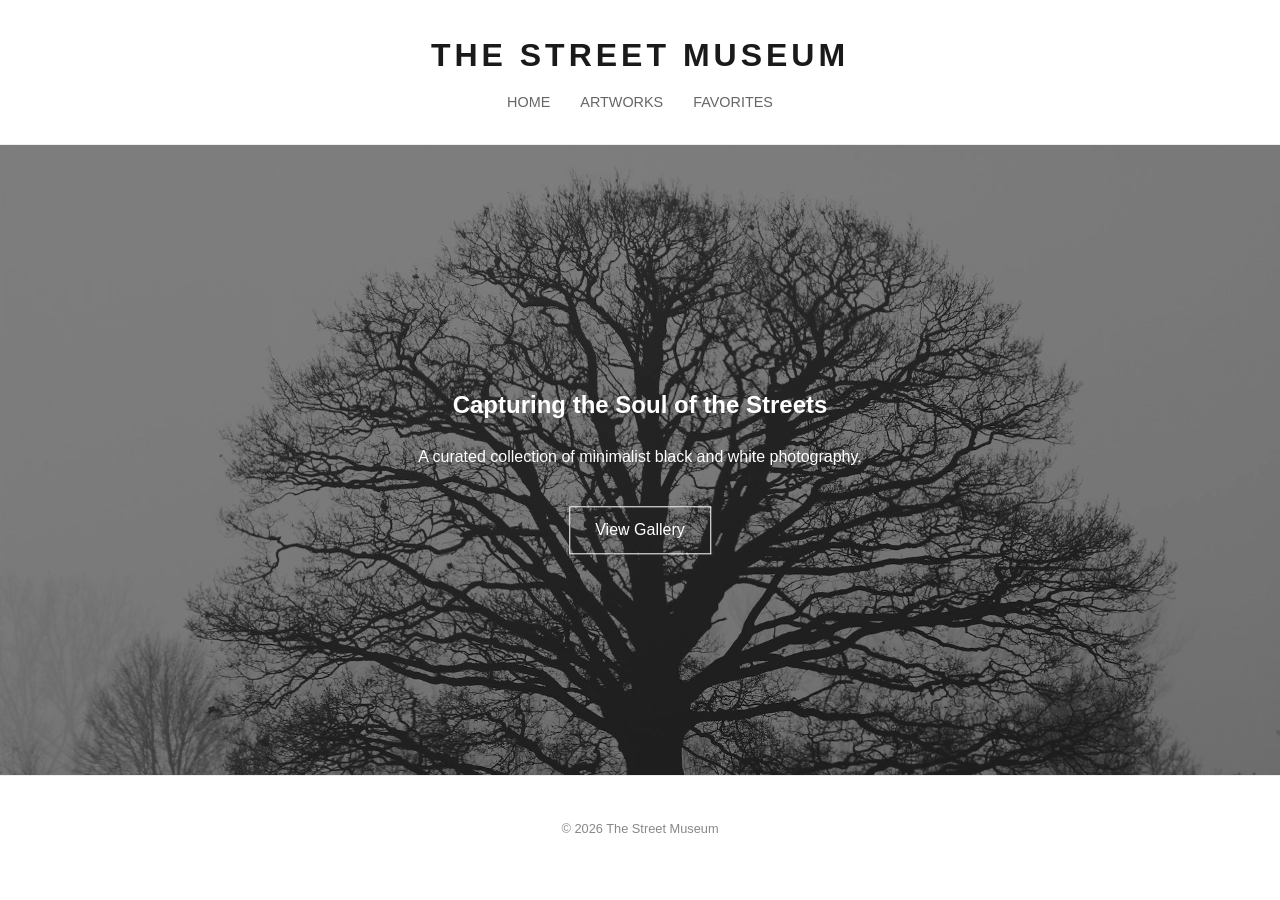
==== index.html @ 74184e5e "Add main page and Favorites function" ====
<!doctype html>
<html lang="en">
  <head>
    <meta charset="UTF-8" />
    <meta name="viewport" content="width=device-width, initial-scale=1.0" />
    <title>The Street Museum - Home</title>
    <link rel="stylesheet" href="css/main.css" />
  </head>
  <body>
    <header>
      <h1>The Street Museum</h1>
      <nav>
        <a href="index.html">Home</a>
        <a href="products.html">Artworks</a>
        <a href="cart.html">Favorites</a>
      </nav>
    </header>

    <main class="home-main">
      <section class="hero">
        <div class="hero-image-container">
          <img src="img/art1.jpg" alt="Cover Image" class="hero-bg" />
          <div class="hero-overlay">
            <h2>Capturing the Soul of the Streets</h2>
            <p>
              A curated collection of minimalist black and white photography.
            </p>
            <a href="products.html" class="enter-btn">View Gallery</a>
          </div>
        </div>
      </section>
    </main>

    <footer>
      <p>&copy; 2026 The Street Museum</p>
    </footer>
  </body>
</html>
---- css/main.css ----
/* Global styles */
body {
  margin: 0;
  font-family: Arial, sans-serif;
  color: #1a1a1a;
  line-height: 1.6;
}

/*header */
header {
  background-color: #fff;
  padding: 30px 20px;
  text-align: center;
  border-bottom: 1px solid #eee;
  position: sticky;
  top: 0;
  z-index: 1000;
}

header h1 {
  font-size: 2rem;
  letter-spacing: 4px;
  text-transform: uppercase;
  margin: 0 0 10px 0;
}

nav {
  display: flex;
  justify-content: center;
  gap: 30px;
}

nav a {
  text-decoration: none;
  color: #666;
  font-size: 0.9rem;
  text-transform: uppercase;
  transition: 0.3s;
}

nav a:hover,
nav a.active {
  color: #000;
  font-weight: bold;
}

/* grid layout for product listing */
.product-grid {
  display: grid;
  gap: 20px;
  padding: 20px;
}

/* 1 column on medium screens */
@media (min-width: 1024px) {
  .product-grid {
    grid-template-columns: repeat(3, 1fr);
  }
}

.product-card {
  position: relative;
  border-radius: 8px;
  overflow: hidden;
}

.product-card img:first-child {
  width: 100%;
  height: 350px;
  object-fit: cover;
  display: block;
}

.heart-outline {
  position: absolute;
  top: 15px;
  right: 15px;
  width: 32px;
  height: 32px;
  z-index: 10;
  cursor: pointer;
  object-fit: contain;
  background: transparent;
  transition: transform 0.2s;
}

.heart-outline:hover {
  transform: scale(1.1);
}

.hero {
  position: relative;
  height: 70vh;
  overflow: hidden;
}

.hero-bg {
  width: 100%;
  height: 100%;
  object-fit: cover;
  filter: grayscale(100%) brightness(0.6);
}

.hero-overlay {
  position: absolute;
  top: 50%;
  left: 50%;
  transform: translate(-50%, -50%);
  text-align: center;
  color: white;
}

.enter-btn {
  display: inline-block;
  margin-top: 20px;
  padding: 10px 25px;
  border: 1px solid white;
  color: white;
  text-decoration: none;
  transition: 0.3s;
}

.enter-btn:hover {
  background: white;
  color: black;
}

footer {
  text-align: center;
  padding: 30px 0;
  border-top: 1px solid #eee;
  color: #888;
  font-size: 0.8rem;
}
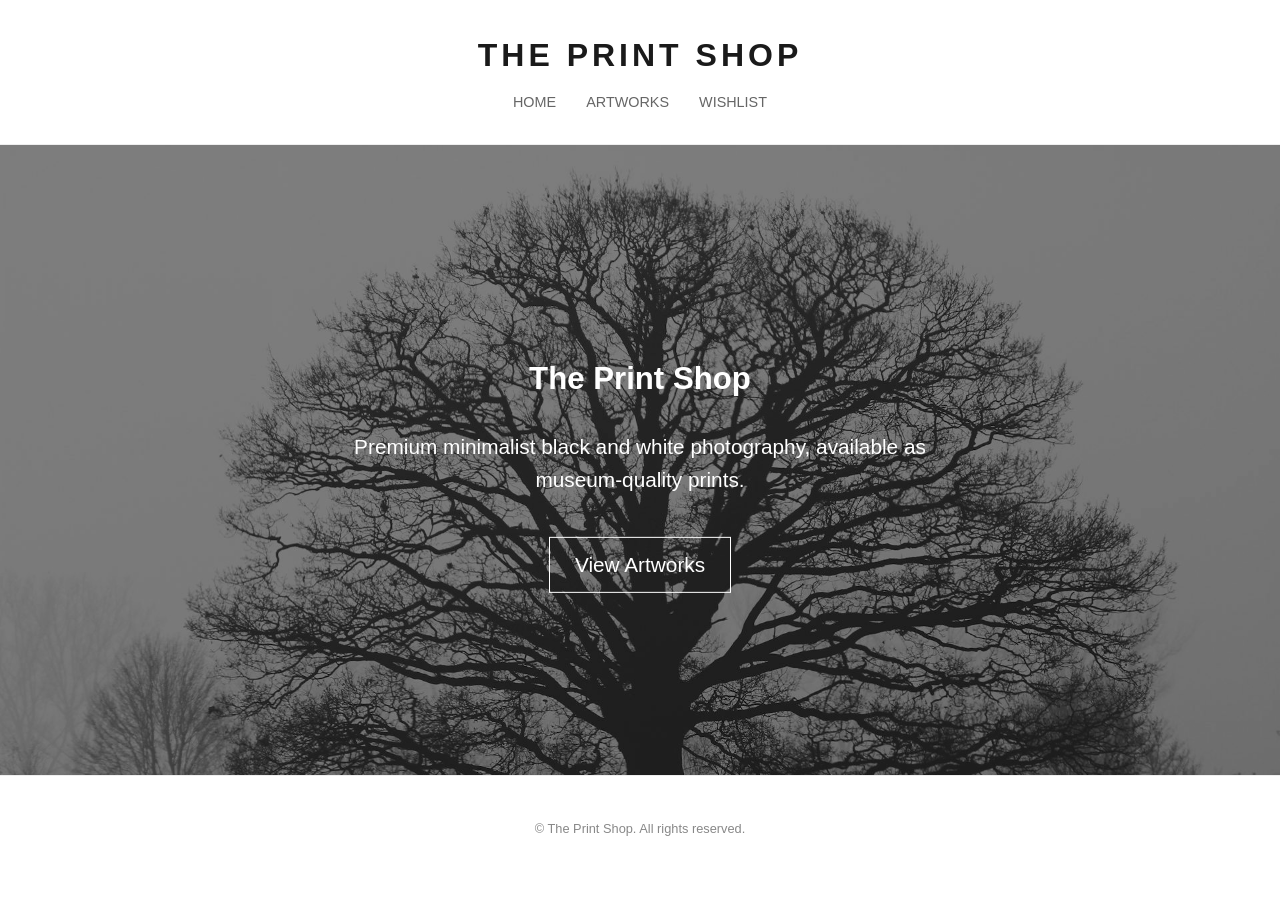
==== commit 3bccc19b: "Add price" ====
--- a/index.html
+++ b/index.html
@@ -3,16 +3,16 @@
   <head>
     <meta charset="UTF-8" />
     <meta name="viewport" content="width=device-width, initial-scale=1.0" />
-    <title>The Street Museum - Home</title>
+    <title>The Print Shop | Minimalist Photography</title>
     <link rel="stylesheet" href="css/main.css" />
   </head>
   <body>
     <header>
-      <h1>The Street Museum</h1>
+      <h1>The Print Shop</h1>
       <nav>
         <a href="index.html">Home</a>
         <a href="products.html">Artworks</a>
-        <a href="cart.html">Favorites</a>
+        <a href="cart.html">Wishlist</a>
       </nav>
     </header>
 
@@ -21,18 +21,19 @@
         <div class="hero-image-container">
           <img src="img/art1.jpg" alt="Cover Image" class="hero-bg" />
           <div class="hero-overlay">
-            <h2>Capturing the Soul of the Streets</h2>
+            <h2>The Print Shop</h2>
             <p>
-              A curated collection of minimalist black and white photography.
+              Premium minimalist black and white photography, available as
+              museum-quality prints.
             </p>
-            <a href="products.html" class="enter-btn">View Gallery</a>
+            <a href="products.html" class="enter-btn">View Artworks</a>
           </div>
         </div>
       </section>
     </main>
 
     <footer>
-      <p>&copy; 2026 The Street Museum</p>
+      <p>&copy; The Print Shop. All rights reserved.</p>
     </footer>
   </body>
 </html>
--- a/css/main.css
+++ b/css/main.css
@@ -102,6 +102,7 @@
 }
 
 .hero-overlay {
+  font-size: 1.3rem;
   position: absolute;
   top: 50%;
   left: 50%;
@@ -132,3 +133,63 @@
   color: #888;
   font-size: 0.8rem;
 }
+
+.product-page {
+  display: flex;
+  flex-wrap: wrap;
+  justify-content: center;
+  gap: 40px;
+  padding: 50px;
+  max-width: 1200px;
+  margin: 0 auto;
+}
+
+/* image area */
+.main-img {
+  flex: 1;
+  min-width: 300px;
+  max-width: 600px;
+  height: auto;
+  border-radius: 8px;
+}
+
+/* info area */
+.info {
+  flex: 1;
+  min-width: 300px;
+}
+
+.info h1 {
+  font-size: 2.5rem;
+}
+
+.artist {
+  font-size: 1.5rem;
+  color: gray;
+}
+
+.specs div {
+  margin-bottom: 15px;
+  border-bottom: 1px solid #eee;
+  padding-bottom: 5px;
+}
+
+.specs span {
+  font-weight: bold;
+  margin-right: 15px;
+  color: #555;
+  display: inline-block;
+  width: 100px;
+}
+
+.back {
+  display: inline-block;
+  margin-top: 20px;
+  color: black;
+  font-weight: bold;
+  text-decoration: none;
+}
+
+.back:hover {
+  text-decoration: underline;
+}
